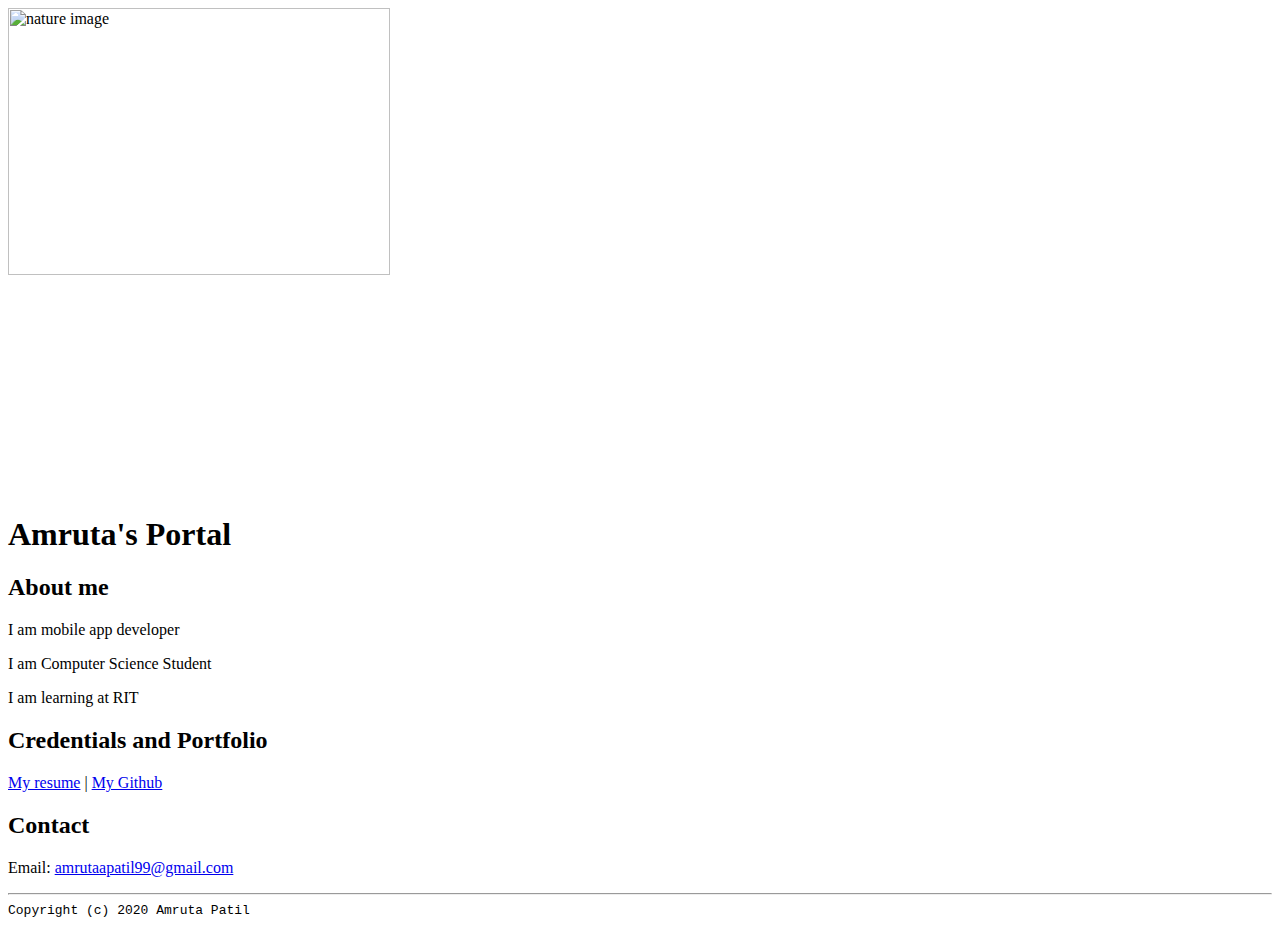
==== index.html @ 799e64f2 "Add files via upload" ====
<html  lang = "en">

<header>
  <title>Amruta's Portal</title>
  <link rel="stylesheet" href="D:\My_web\master.css">

<link rel="Favicon" type="image/x-icon"  href="/nature_icon.ico">
<link rel="shortcut" type="image/x-icon" href="/nature_icon.ico">
<meta name="viewport" content="width=device-width,initial-scale=1,shrink-to-fit=no">
<meta name="name" content="Amruta's Portal">
<meta name="robots" content="noindex,nofollow">
</header>

<body>
  <img src = "D:\My_web\nature.jpg" width=55% height=55% alt="nature image">

  <h1>Amruta's Portal</h1>
  <h2>About me</h2>
  <p>I am mobile app developer</p>
  <p>I am Computer Science Student</p>
  <p>I am learning at RIT</p>

  <h2>Credentials and Portfolio</h2>

  <p><a href = "D:\My_web\resume.html" target=target="_blank">My resume</a> | <a href = "https://github.com/amrutap99">My Github </a></p>
  <h2>Contact</h2>

  <p>Email: <a href="mailto:amrutaapatil99@gmail.com" target=target="_blank">amrutaapatil99@gmail.com </a></p>


</body>



<footer>
  <hr>
  <code>Copyright (c) 2020 Amruta Patil</code>

</footer>

 </html>
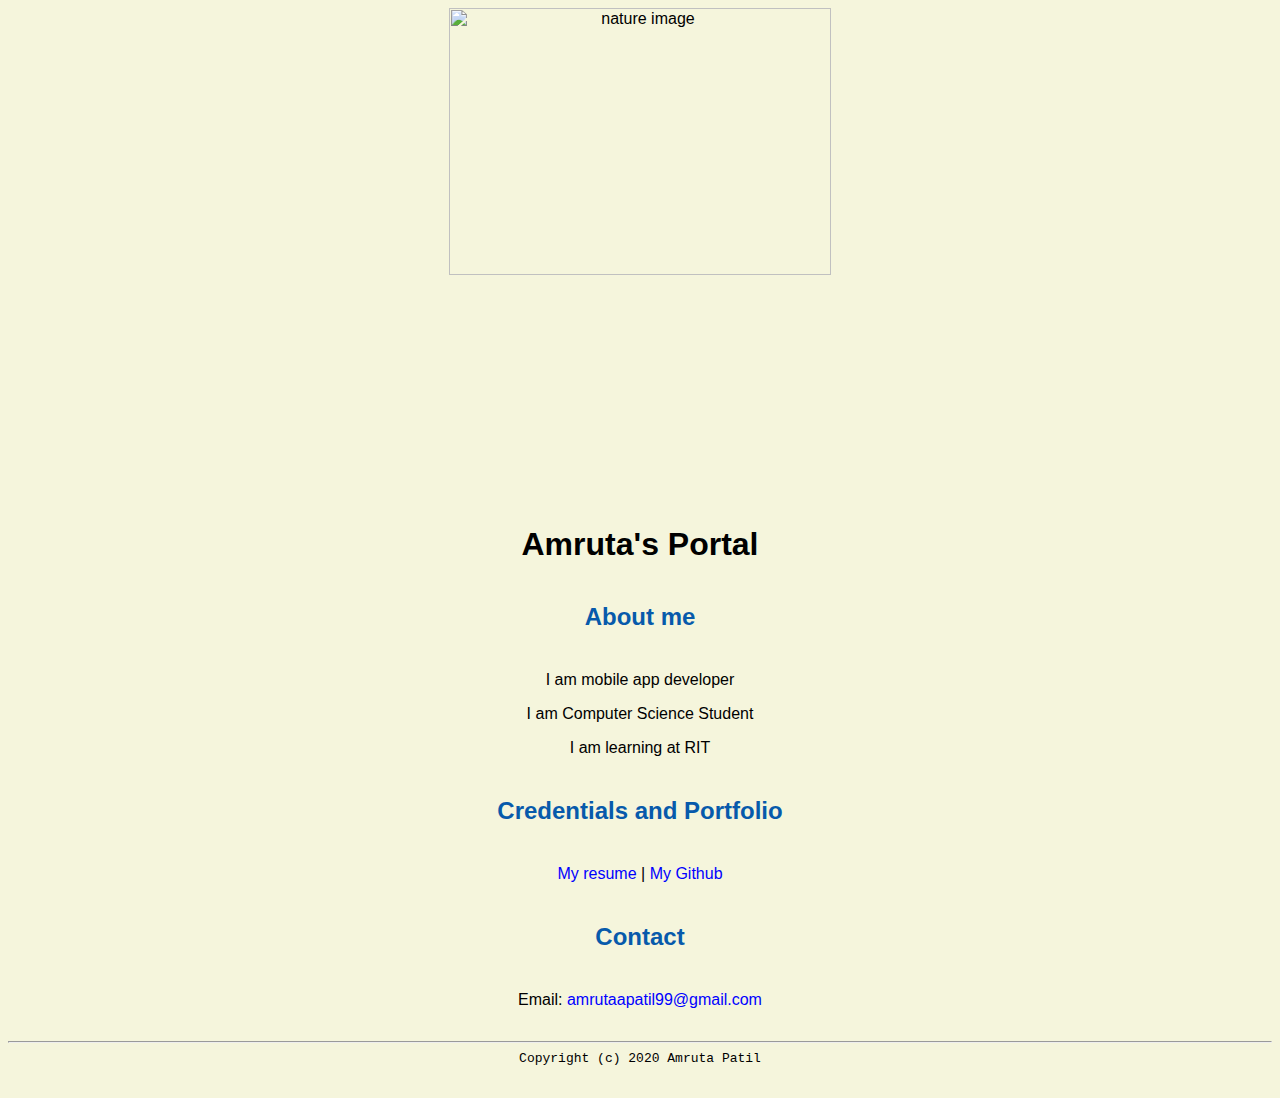
==== commit fbb66b04: "Update index.html" ====
--- a/index.html
+++ b/index.html
@@ -4,17 +4,17 @@
 
 <header>
   <title>Amruta's Portal</title>
-  <link rel="stylesheet" href="D:\My_web\master.css">
+  <link rel="stylesheet" href="css/master.css">
 
 <link rel="Favicon" type="image/x-icon"  href="/nature_icon.ico">
 <link rel="shortcut" type="image/x-icon" href="/nature_icon.ico">
 <meta name="viewport" content="width=device-width,initial-scale=1,shrink-to-fit=no">
 <meta name="name" content="Amruta's Portal">
-<meta name="robots" content="noindex,nofollow">
+
 </header>
 
 <body>
-  <img src = "D:\My_web\nature.jpg" width=55% height=55% alt="nature image">
+  <img src = "C:/Users/Icon/.atom/MY/images/nature.jpg" width=55% height=55% alt="nature image">
 
   <h1>Amruta's Portal</h1>
   <h2>About me</h2>
@@ -24,10 +24,10 @@
 
   <h2>Credentials and Portfolio</h2>
 
-  <p><a href = "D:\My_web\resume.html" target=target="_blank">My resume</a> | <a href = "https://github.com/amrutap99">My Github </a></p>
+  <p><a href = "C:/Users/Icon/.atom/MY/images/resume.html" >My resume</a> | <a href = "https://github.com/amrutap99">My Github </a></p>
   <h2>Contact</h2>
 
-  <p>Email: <a href="mailto:amrutaapatil99@gmail.com" target=target="_blank">amrutaapatil99@gmail.com </a></p>
+  <p>Email: <a href="mailto:amrutaapatil99@gmail.com" >amrutaapatil99@gmail.com </a></p>
 
 
 </body>
--- a/css/master.css
+++ b/css/master.css
@@ -0,0 +1,48 @@
+
+
+a
+{
+    color: blue;
+    text-decoration: none;
+}
+
+a:hover
+{
+  color: red;
+  text-decoration: none;
+}
+
+
+h1
+{
+    margin-top: 2rem;
+    margin-bottom: 0.5rem;
+
+
+}
+
+h2
+{
+    color: #075AAB;
+    margin-top: 2.5rem;
+    margin-bottom: 2.5rem;
+
+
+}
+
+body
+{
+
+  background-color: beige;
+  color: black;
+  font-family: Arial,Helvetica,sans-serif;
+  text-align: center;
+
+}
+
+
+footer
+{
+  margin-top: 2rem;
+  margin-bottom: 2rem;
+}
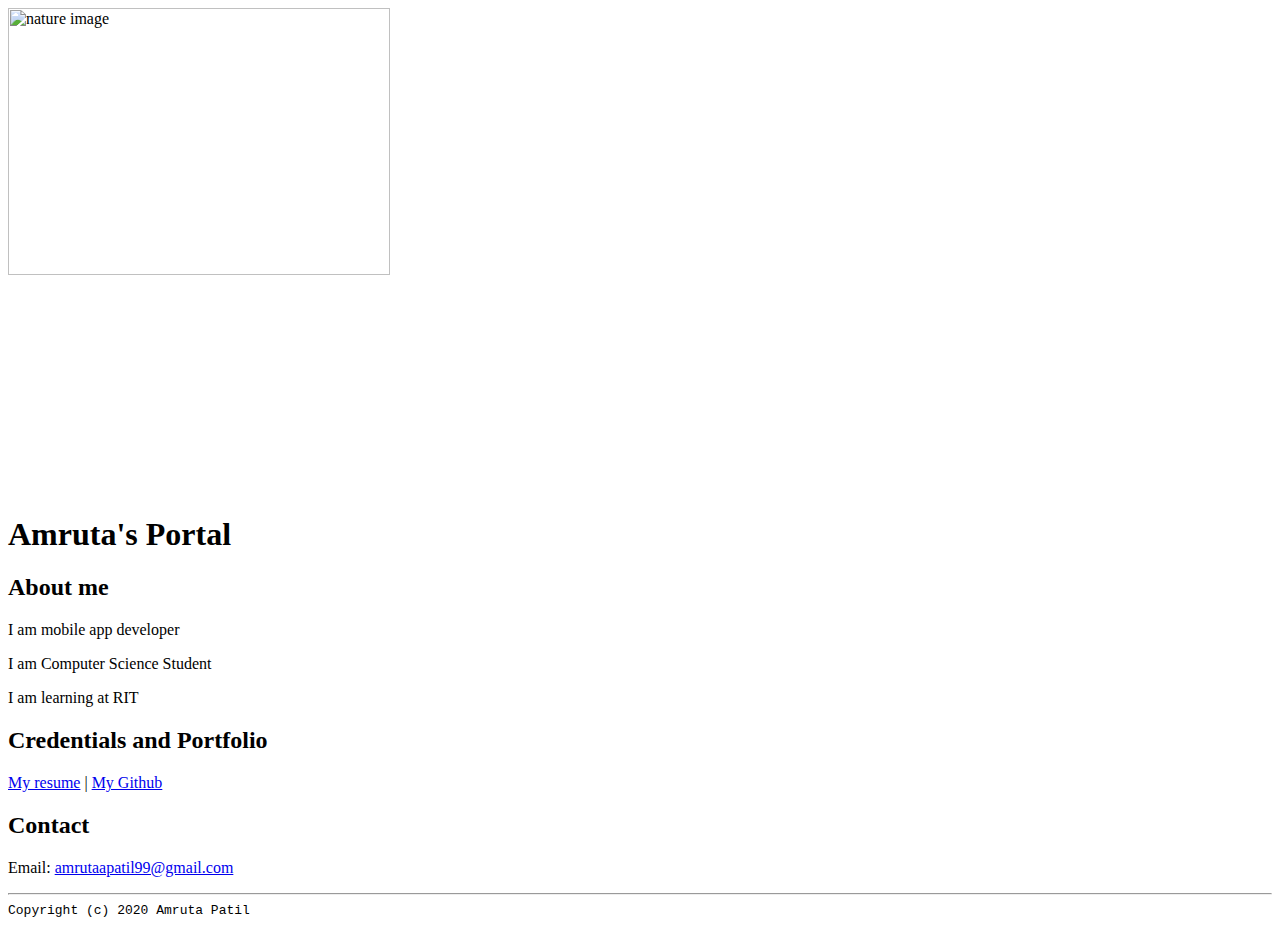
==== commit cf9ca6b4: "Update index.html" ====
--- a/index.html
+++ b/index.html
@@ -4,7 +4,7 @@
 
 <header>
   <title>Amruta's Portal</title>
-  <link rel="stylesheet" href="css/master.css">
+  <link rel="stylesheet" href="https://amrutap99.github.io/master.css">
 
 <link rel="Favicon" type="image/x-icon"  href="/nature_icon.ico">
 <link rel="shortcut" type="image/x-icon" href="/nature_icon.ico">
@@ -14,7 +14,7 @@
 </header>
 
 <body>
-  <img src = "C:/Users/Icon/.atom/MY/images/nature.jpg" width=55% height=55% alt="nature image">
+  <img src = "https://amrutap99.github.io/nature.jpg" width=55% height=55% alt="nature image">
 
   <h1>Amruta's Portal</h1>
   <h2>About me</h2>
@@ -24,7 +24,7 @@
 
   <h2>Credentials and Portfolio</h2>
 
-  <p><a href = "C:/Users/Icon/.atom/MY/images/resume.html" >My resume</a> | <a href = "https://github.com/amrutap99">My Github </a></p>
+  <p><a href = "https://amrutap99.github.io/resume.html" >My resume</a> | <a href = "https://github.com/amrutap99">My Github </a></p>
   <h2>Contact</h2>
 
   <p>Email: <a href="mailto:amrutaapatil99@gmail.com" >amrutaapatil99@gmail.com </a></p>
